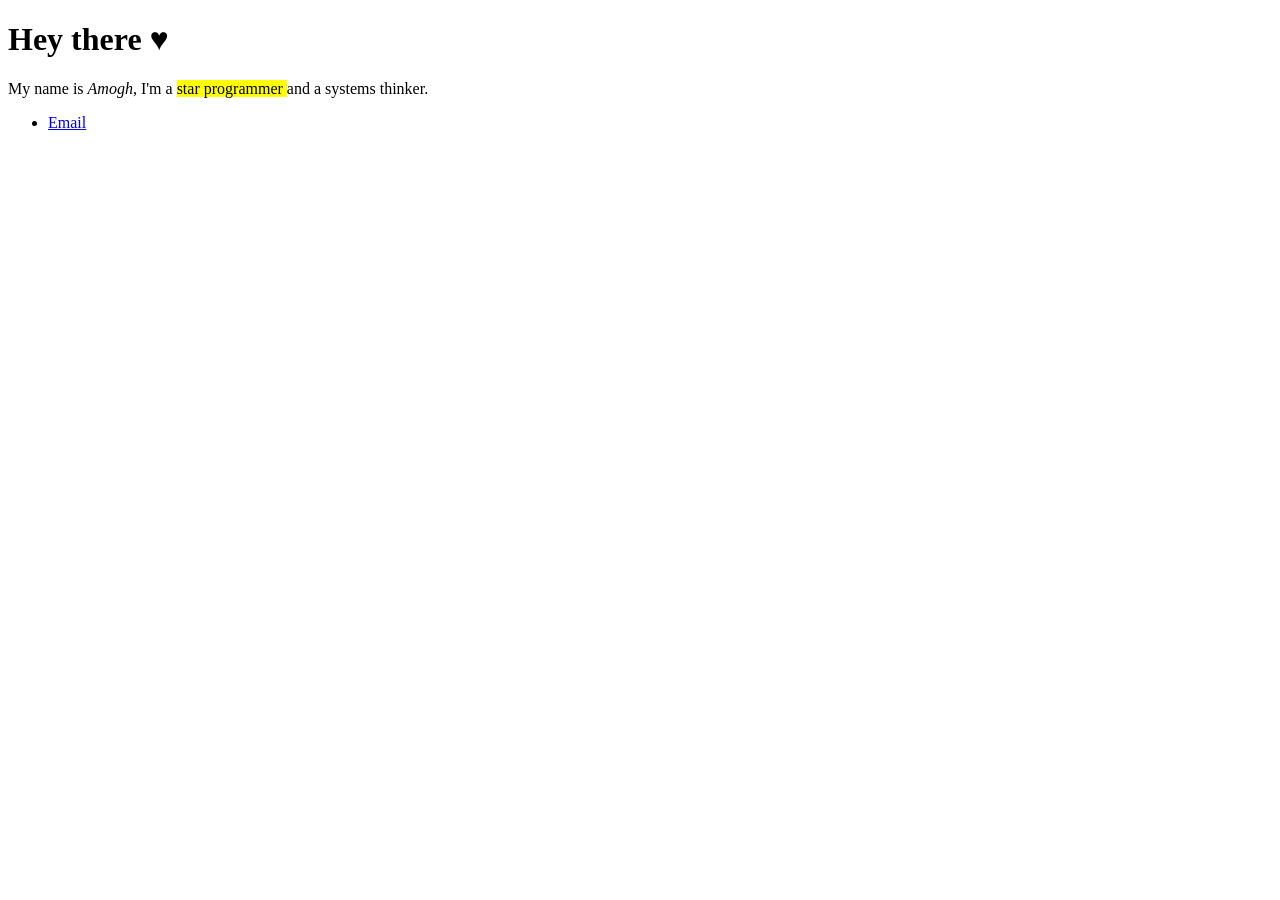
==== index.html @ 5eb43058 "Rename first.html to index.html" ====
<!DOCTYPE html>
<html lang="en">

<head>
	<title>test</title>
	<meta charset="utf-8">
<meta name="viewport" content="width=device-width, initial-scale=1.0">
	<link rel="stylesheet" type="text/css" href="style.css">
</head>

<body>
	<h1>Hey there ♥</h1>
	<p>My name is <em>Amogh</em>, I'm a <mark> star programmer </mark> and a systems thinker.</p>

	<ul>
		<li><a href="mailto:amoghavarsha004@gmail.com">Email</a></li>	

	</ul>

</body>
</html>
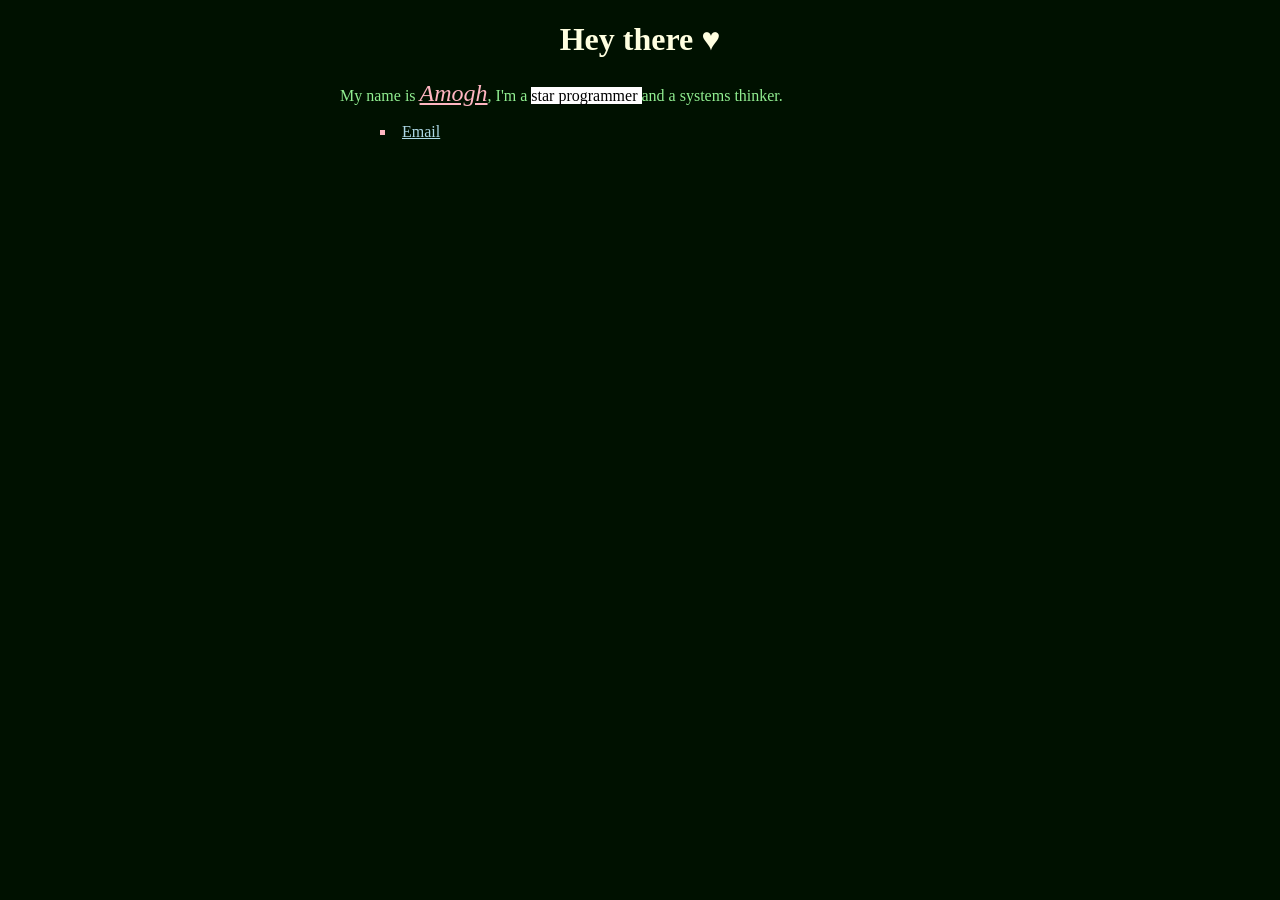
==== commit 19bc3afc: "Update index.html" ====
--- a/index.html
+++ b/index.html
@@ -2,7 +2,7 @@
 <html lang="en">
 
 <head>
-	<title>test</title>
+	<title>Programming By Example</title>
 	<meta charset="utf-8">
 <meta name="viewport" content="width=device-width, initial-scale=1.0">
 	<link rel="stylesheet" type="text/css" href="style.css">
--- a/style.css
+++ b/style.css
@@ -0,0 +1,47 @@
+body{
+	background-color: #001100;
+	color: lightgreen;
+	max-width: 600px;
+	margin-left: auto;
+	margin-right: auto;
+}
+
+h1{
+	color: lightyellow;
+	text-align: center;
+}
+
+em{
+	font-size: x-large;
+	text-decoration: underline;
+	color: lightpink;
+}
+
+img{
+	max-width: 100%;
+	height: auto;
+}
+
+li{
+	list-style-type: square;
+	list-style-position: inside;
+	color: lightpink;
+}
+
+/* Link decoration */
+a:link{
+	color: lightblue;
+	background-color: transparent;
+}
+a:visited{
+	color: white;
+	background-color: transparent;
+}
+a:hover{
+	color: turquoise;
+	background-color: transparent;
+}
+
+mark{
+	background-color: white;
+}
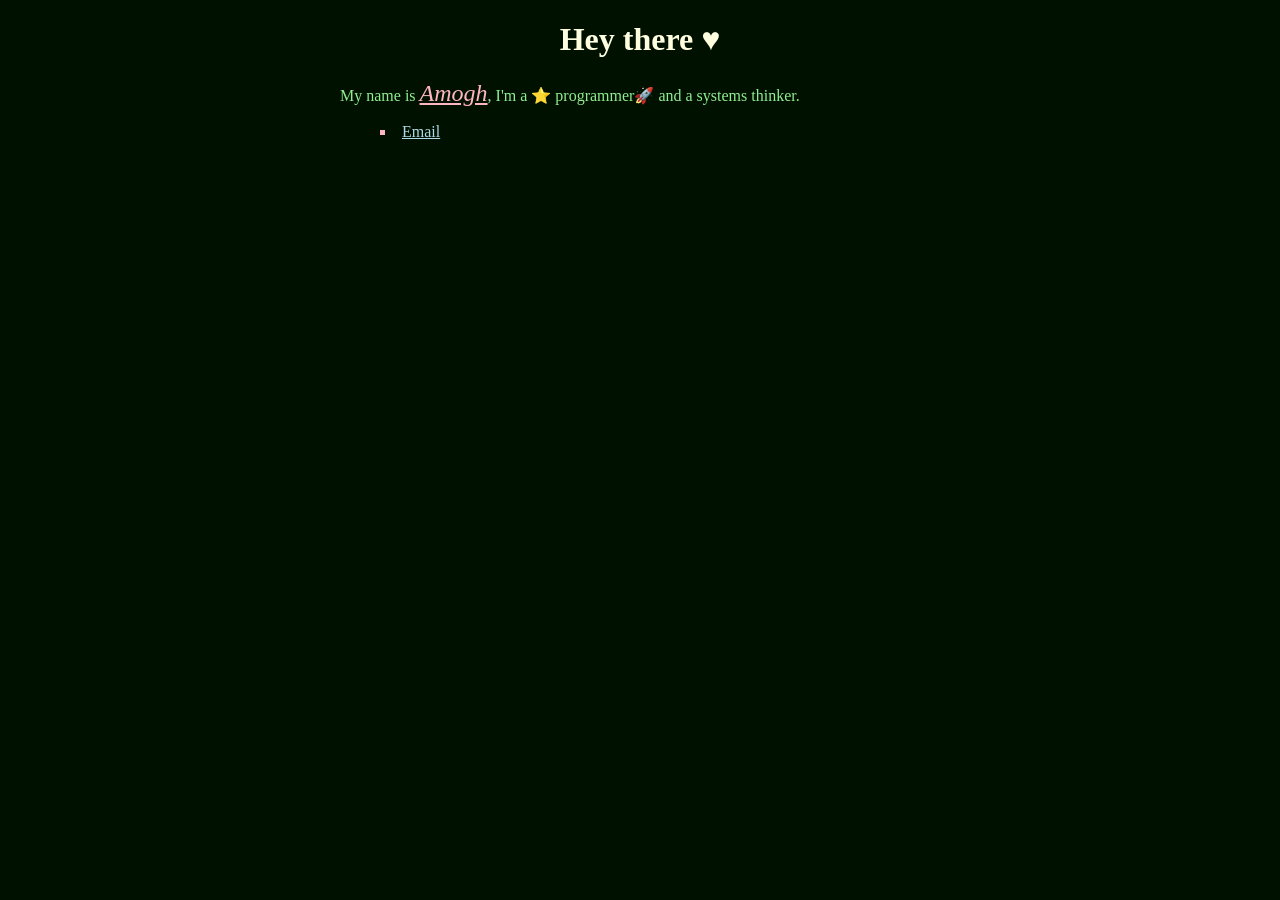
==== commit 3470d0de: "Update index.html" ====
--- a/index.html
+++ b/index.html
@@ -10,7 +10,7 @@
 
 <body>
 	<h1>Hey there ♥</h1>
-	<p>My name is <em>Amogh</em>, I'm a <mark> star programmer </mark> and a systems thinker.</p>
+	<p>My name is <em>Amogh</em>, I'm a ⭐ programmer🚀 and a systems thinker.</p>
 
 	<ul>
 		<li><a href="mailto:amoghavarsha004@gmail.com">Email</a></li>	
